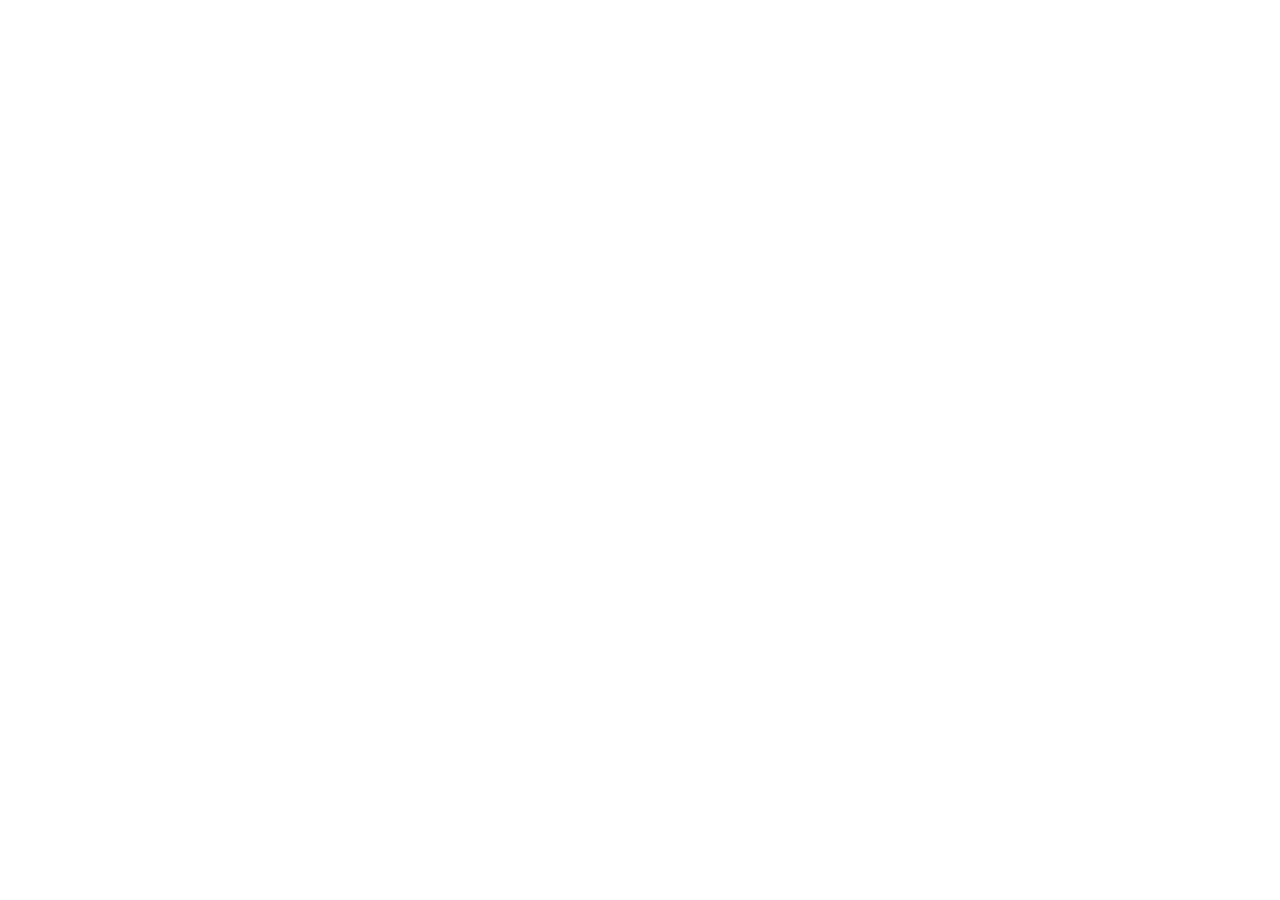
==== Lesson01-Intro-to-css/index.html @ a1daf1d6 "first commit" ====
<!DOCTYPE html>
<html lang="en">
<head>
    <meta charset="UTF-8">
    <meta name="viewport" content="width=device-width, initial-scale=1.0">
    <title>Intro to CSS</title>
</head>
<body>
    
</body>
</html>
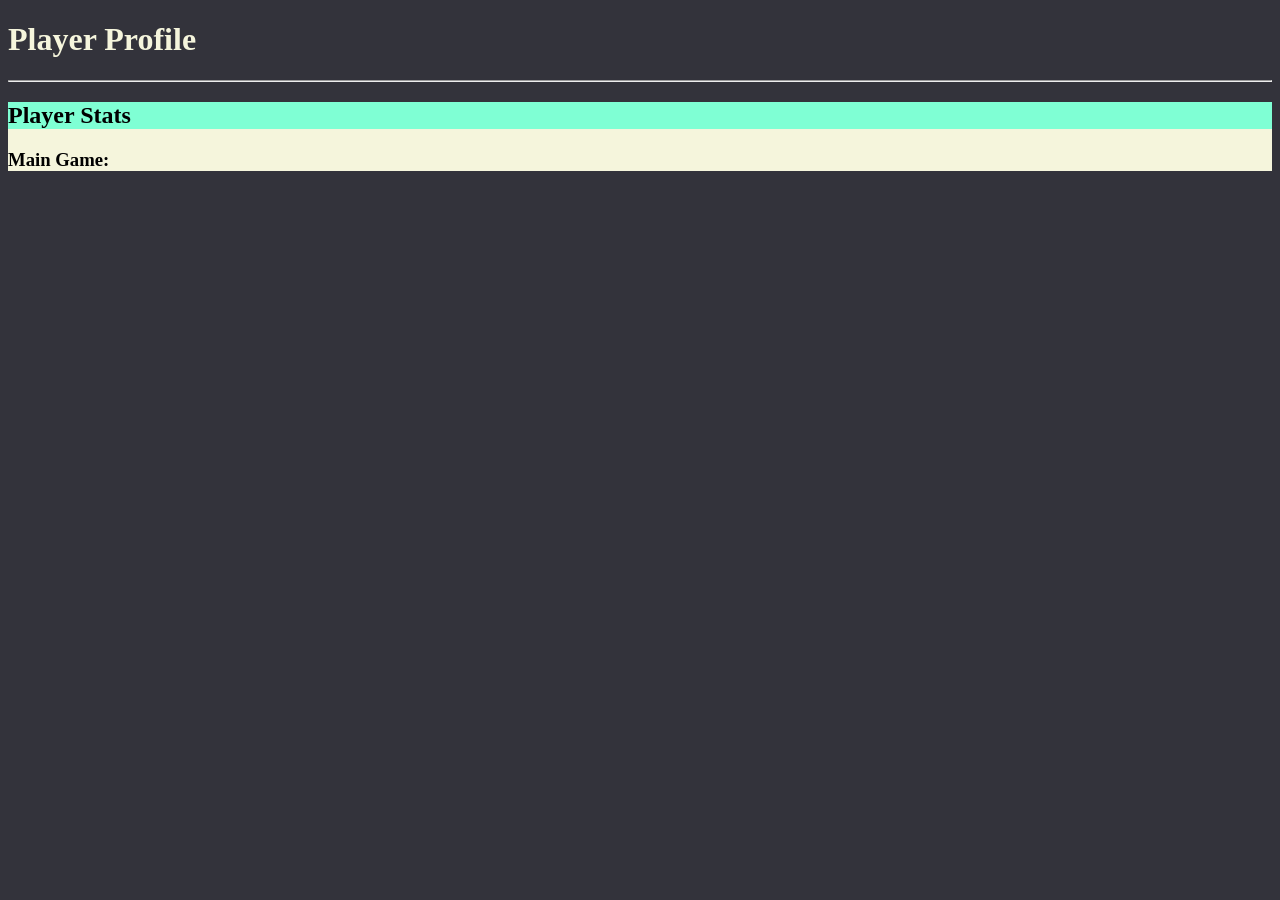
==== commit 33437474: "lesson 1 continues" ====
--- a/Lesson01-Intro-to-css/index.html
+++ b/Lesson01-Intro-to-css/index.html
@@ -3,9 +3,21 @@
 <head>
     <meta charset="UTF-8">
     <meta name="viewport" content="width=device-width, initial-scale=1.0">
-    <title>Intro to CSS</title>
+    <title>Player Profile</title>
+    <!-- <style>
+        body {
+            background-color: rgb(51, 51, 59);
+            color: white;
+        }
+    </style> -->
+    <link rel="stylesheet" href="style.css">
 </head>
 <body>
-    
+    <h1>Player Profile</h1>
+    <hr>
+    <div class="stats">
+            <h2 id="player">Player Stats</h2>
+            <h3>Main Game:</h3>
+    </div>
 </body>
 </html>
--- a/Lesson01-Intro-to-css/style.css
+++ b/Lesson01-Intro-to-css/style.css
@@ -0,0 +1,12 @@
+ body {
+     background-color: rgb(51, 51, 59);
+     color: beige;
+ }
+ .stats {
+    background-color: beige;
+    color: black;
+ }
+
+ #player {
+    background-color: aquamarine;
+ }
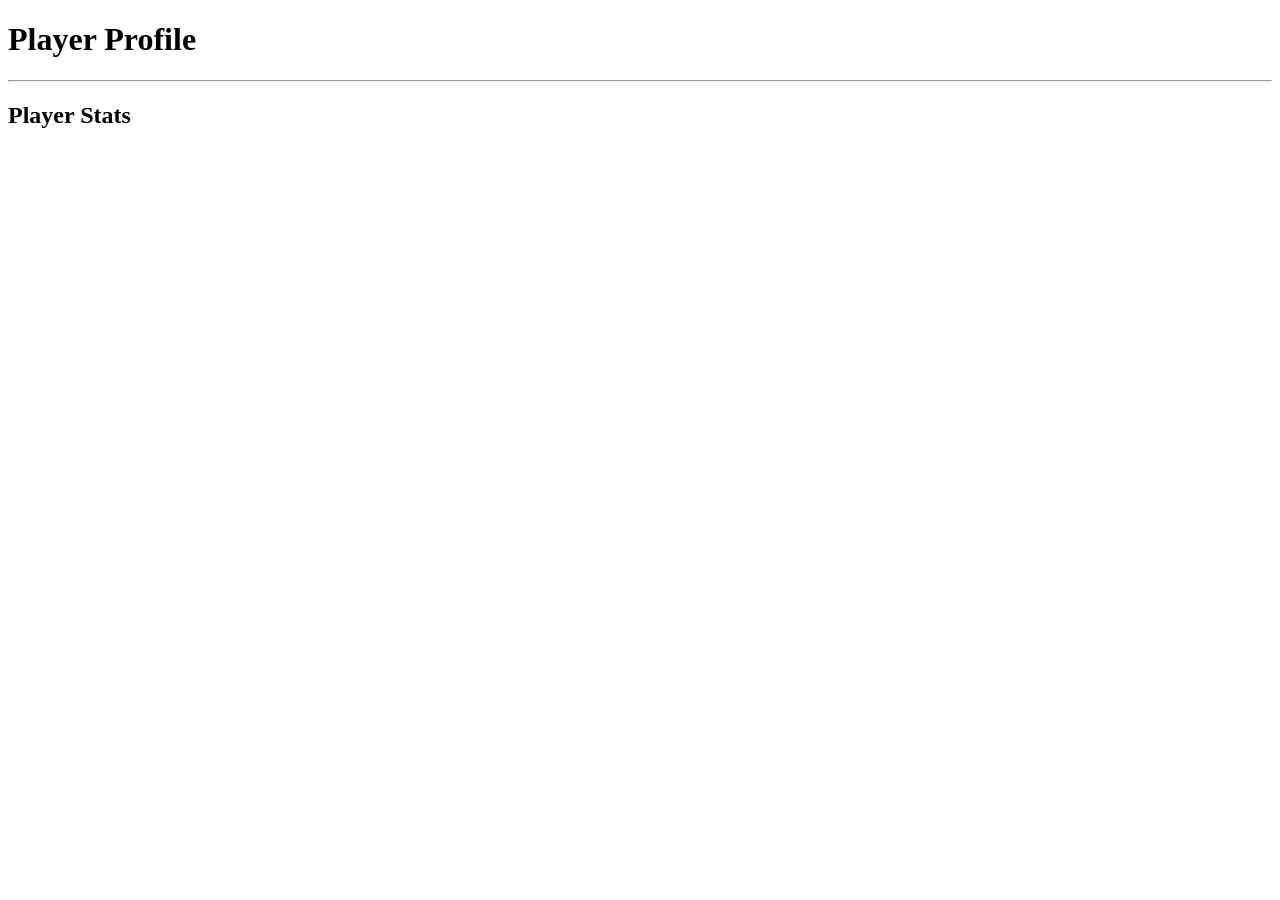
==== commit 8dbd0e99: "lesson 1 complete" ====
--- a/Lesson01-Intro-to-css/index.html
+++ b/Lesson01-Intro-to-css/index.html
@@ -17,7 +17,7 @@
     <hr>
     <div class="stats">
             <h2 id="player">Player Stats</h2>
-            <h3>Main Game:</h3>
+            <h3>
     </div>
 </body>
 </html>
